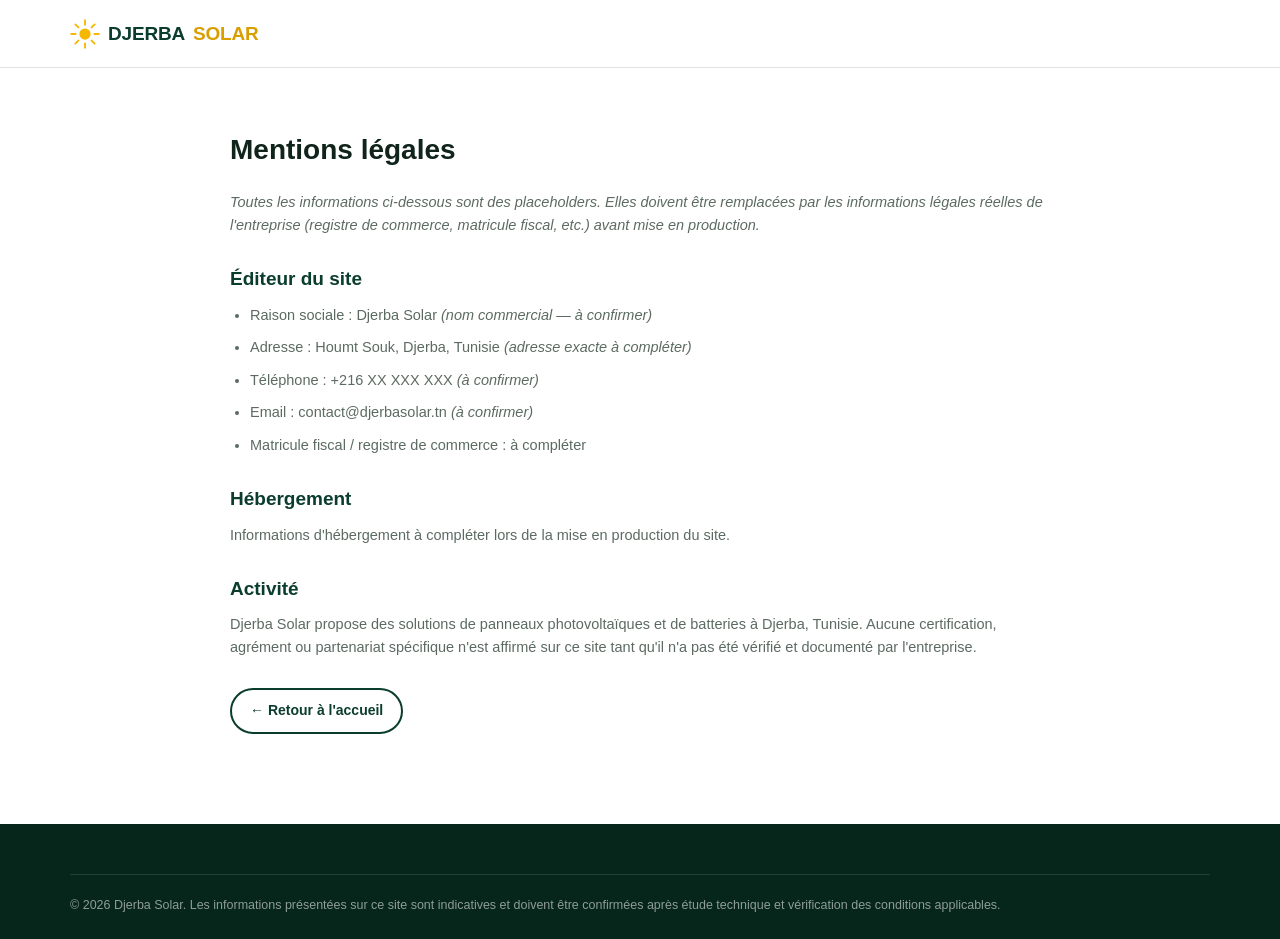
==== mentions.html @ 6d80eced "Build Djerba Solar lead-generation website (HTML/CSS/JS vanilla) Replaces the unrelated restaurant s" ====
<!DOCTYPE html>
<html lang="fr">
<head>
<meta charset="UTF-8">
<meta name="viewport" content="width=device-width, initial-scale=1.0">
<title>Mentions légales — Djerba Solar</title>
<meta name="robots" content="noindex, follow">
<link rel="icon" href="data:image/svg+xml,%3Csvg xmlns=%27http://www.w3.org/2000/svg%27 viewBox=%270 0 48 48%27%3E%3Ccircle cx=%2724%27 cy=%2724%27 r=%279%27 fill=%27%23F5B700%27/%3E%3Cg stroke=%27%23F5B700%27 stroke-width=%273%27 stroke-linecap=%27round%27%3E%3Cline x1=%2724%27 y1=%272%27 x2=%2724%27 y2=%279%27/%3E%3Cline x1=%2724%27 y1=%2739%27 x2=%2724%27 y2=%2746%27/%3E%3Cline x1=%272%27 y1=%2724%27 x2=%279%27 y2=%2724%27/%3E%3Cline x1=%2739%27 y1=%2724%27 x2=%2746%27 y2=%2724%27/%3E%3Cline x1=%278.6%27 y1=%278.6%27 x2=%2713.5%27 y2=%2713.5%27/%3E%3Cline x1=%2734.5%27 y1=%2734.5%27 x2=%2739.4%27 y2=%2739.4%27/%3E%3Cline x1=%278.6%27 y1=%2739.4%27 x2=%2713.5%27 y2=%2734.5%27/%3E%3Cline x1=%2734.5%27 y1=%2713.5%27 x2=%2739.4%27 y2=%278.6%27/%3E%3C/g%3E%3C/svg%3E">
<link rel="stylesheet" href="style.css">
</head>
<body>

<header class="site-header">
  <div class="container">
    <a href="index.html" class="logo">
      <svg class="sun" viewBox="0 0 48 48" fill="none" xmlns="http://www.w3.org/2000/svg" aria-hidden="true">
        <circle cx="24" cy="24" r="9" fill="#F5B700"/>
        <g stroke="#F5B700" stroke-width="3" stroke-linecap="round">
          <line x1="24" y1="2" x2="24" y2="9"/><line x1="24" y1="39" x2="24" y2="46"/>
          <line x1="2" y1="24" x2="9" y2="24"/><line x1="39" y1="24" x2="46" y2="24"/>
          <line x1="8.6" y1="8.6" x2="13.5" y2="13.5"/><line x1="34.5" y1="34.5" x2="39.4" y2="39.4"/>
          <line x1="8.6" y1="39.4" x2="13.5" y2="34.5"/><line x1="34.5" y1="13.5" x2="39.4" y2="8.6"/>
        </g>
      </svg>
      DJERBA <strong>SOLAR</strong>
    </a>
  </div>
</header>

<main class="container legal-page">
  <h1>Mentions légales</h1>
  <p><em>Toutes les informations ci-dessous sont des placeholders. Elles doivent être remplacées par les informations légales réelles de l'entreprise (registre de commerce, matricule fiscal, etc.) avant mise en production.</em></p>

  <h2>Éditeur du site</h2>
  <ul>
    <li>Raison sociale : Djerba Solar <em>(nom commercial — à confirmer)</em></li>
    <li>Adresse : Houmt Souk, Djerba, Tunisie <em>(adresse exacte à compléter)</em></li>
    <li>Téléphone : +216 XX XXX XXX <em>(à confirmer)</em></li>
    <li>Email : contact@djerbasolar.tn <em>(à confirmer)</em></li>
    <li>Matricule fiscal / registre de commerce : à compléter</li>
  </ul>

  <h2>Hébergement</h2>
  <p>Informations d'hébergement à compléter lors de la mise en production du site.</p>

  <h2>Activité</h2>
  <p>Djerba Solar propose des solutions de panneaux photovoltaïques et de batteries à Djerba, Tunisie. Aucune certification, agrément ou partenariat spécifique n'est affirmé sur ce site tant qu'il n'a pas été vérifié et documenté par l'entreprise.</p>

  <p style="margin-top:30px;"><a href="index.html" class="btn btn-secondary btn-sm">← Retour à l'accueil</a></p>
</main>

<footer class="site-footer">
  <div class="container">
    <div class="footer-disclaimer">
      © <span id="year"></span> Djerba Solar. Les informations présentées sur ce site sont indicatives et doivent être confirmées après étude technique et vérification des conditions applicables.
    </div>
  </div>
</footer>

<script>document.getElementById("year").textContent = new Date().getFullYear();</script>
</body>
</html>
---- style.css ----
/* =========================================================
   DJERBA SOLAR — style.css
   Design system : mobile-first, vert profond + jaune solaire.
   ========================================================= */

:root {
  /* Couleurs */
  --green-deep: #0b3d2e;
  --green-deep-2: #0f5132;
  --green-energy: #16a34a;
  --green-energy-light: #d9f3e3;
  --yellow-solar: #f5b700;
  --yellow-solar-dark: #d99e00;
  --white: #ffffff;
  --gray-50: #f7f8f7;
  --gray-100: #eef1ef;
  --gray-200: #dfe4e1;
  --gray-400: #9aa79f;
  --gray-600: #5c6b62;
  --text-dark: #10241c;

  /* Statuts (usage admin) */
  --hot: #ef4444;
  --warm: #f97316;
  --qualify: #eab308;
  --cold: #94a3b8;
  --success: #16a34a;

  /* Typo */
  --font-base: "Segoe UI", "Helvetica Neue", Arial, sans-serif;

  /* Layout */
  --container: 1180px;
  --radius-sm: 8px;
  --radius-md: 14px;
  --radius-lg: 22px;
  --shadow-sm: 0 2px 10px rgba(11, 61, 46, 0.08);
  --shadow-md: 0 10px 30px rgba(11, 61, 46, 0.12);
  --header-h: 68px;
  --mobile-bar-h: 60px;
}

/* ---------- Reset ---------- */
*, *::before, *::after { box-sizing: border-box; }
html { scroll-behavior: smooth; }
body {
  margin: 0;
  font-family: var(--font-base);
  color: var(--text-dark);
  background: var(--white);
  line-height: 1.55;
  -webkit-font-smoothing: antialiased;
}
img, svg { max-width: 100%; display: block; }
a { color: inherit; text-decoration: none; }
ul { list-style: none; margin: 0; padding: 0; }
button { font-family: inherit; cursor: pointer; }
input, select, textarea { font-family: inherit; font-size: 16px; }
h1, h2, h3, h4, p { margin: 0; }
.container {
  width: 100%;
  max-width: var(--container);
  margin: 0 auto;
  padding: 0 20px;
}
section { padding: 64px 0; }
.section-alt { background: var(--gray-50); }
.section-dark {
  background: linear-gradient(160deg, var(--green-deep) 0%, var(--green-deep-2) 100%);
  color: var(--white);
}

/* Padding bottom global pour laisser place à la barre mobile fixe */
body { padding-bottom: var(--mobile-bar-h); }
@media (min-width: 861px) { body { padding-bottom: 0; } }

/* ---------- Eyebrow / tags ---------- */
.eyebrow {
  display: inline-flex;
  align-items: center;
  gap: 8px;
  font-size: 13px;
  font-weight: 700;
  letter-spacing: 0.06em;
  text-transform: uppercase;
  color: var(--green-energy);
  background: var(--green-energy-light);
  padding: 6px 14px;
  border-radius: 999px;
  margin-bottom: 14px;
}
.section-dark .eyebrow {
  background: rgba(245, 183, 0, 0.15);
  color: var(--yellow-solar);
}

.section-head { max-width: 680px; margin: 0 0 40px; }
.section-head.center { margin-left: auto; margin-right: auto; text-align: center; }
.section-head h2 { font-size: clamp(26px, 4vw, 38px); line-height: 1.15; margin-bottom: 12px; }
.section-head p { color: var(--gray-600); font-size: 17px; }
.section-dark .section-head p { color: rgba(255,255,255,0.78); }

/* ---------- Buttons ---------- */
.btn {
  display: inline-flex;
  align-items: center;
  justify-content: center;
  gap: 8px;
  border: none;
  border-radius: 999px;
  padding: 15px 26px;
  font-size: 15.5px;
  font-weight: 700;
  transition: transform 0.15s ease, box-shadow 0.15s ease, background 0.15s ease;
  white-space: nowrap;
}
.btn:active { transform: scale(0.97); }
.btn-primary {
  background: var(--yellow-solar);
  color: var(--green-deep);
  box-shadow: 0 8px 20px rgba(245, 183, 0, 0.35);
}
.btn-primary:hover { background: var(--yellow-solar-dark); }
.btn-secondary {
  background: transparent;
  color: var(--green-deep);
  border: 2px solid var(--green-deep);
}
.section-dark .btn-secondary { color: var(--white); border-color: rgba(255,255,255,0.6); }
.btn-secondary:hover { background: rgba(11, 61, 46, 0.06); }
.section-dark .btn-secondary:hover { background: rgba(255,255,255,0.08); }
.btn-whatsapp {
  background: #25d366;
  color: var(--white);
}
.btn-whatsapp:hover { background: #1fbd59; }
.btn-outline-white {
  background: transparent;
  border: 2px solid rgba(255,255,255,0.65);
  color: var(--white);
}
.btn-block { width: 100%; }
.btn-sm { padding: 10px 18px; font-size: 14px; }
.btn-row { display: flex; flex-wrap: wrap; gap: 14px; }

/* ---------- Header ---------- */
.site-header {
  position: sticky;
  top: 0;
  z-index: 100;
  background: rgba(255, 255, 255, 0.96);
  backdrop-filter: saturate(180%) blur(8px);
  border-bottom: 1px solid var(--gray-200);
  height: var(--header-h);
}
.site-header .container {
  height: 100%;
  display: flex;
  align-items: center;
  justify-content: space-between;
}
.logo {
  display: flex;
  align-items: center;
  gap: 8px;
  font-weight: 800;
  font-size: 19px;
  color: var(--green-deep);
  letter-spacing: -0.01em;
}
.logo .sun {
  width: 30px;
  height: 30px;
  flex-shrink: 0;
}
.logo strong { color: var(--yellow-solar-dark); }

.main-nav {
  position: fixed;
  top: var(--header-h);
  left: 0;
  right: 0;
  background: var(--white);
  border-bottom: 1px solid var(--gray-200);
  display: flex;
  flex-direction: column;
  padding: 10px 20px 20px;
  transform: translateY(-8px);
  opacity: 0;
  pointer-events: none;
  transition: opacity 0.18s ease, transform 0.18s ease;
}
.main-nav.open { opacity: 1; transform: translateY(0); pointer-events: auto; }
.main-nav a {
  padding: 12px 4px;
  font-weight: 600;
  color: var(--text-dark);
  border-bottom: 1px solid var(--gray-100);
}
.header-cta { display: none; }
.nav-toggle {
  background: none;
  border: none;
  padding: 8px;
  display: flex;
  flex-direction: column;
  gap: 5px;
}
.nav-toggle span {
  width: 24px;
  height: 2px;
  background: var(--green-deep);
  border-radius: 2px;
  transition: transform 0.2s ease, opacity 0.2s ease;
}
.nav-toggle.open span:nth-child(1) { transform: translateY(7px) rotate(45deg); }
.nav-toggle.open span:nth-child(2) { opacity: 0; }
.nav-toggle.open span:nth-child(3) { transform: translateY(-7px) rotate(-45deg); }

@media (min-width: 861px) {
  .main-nav {
    position: static;
    flex-direction: row;
    align-items: center;
    gap: 6px;
    padding: 0;
    border: none;
    opacity: 1;
    transform: none;
    pointer-events: auto;
    background: transparent;
  }
  .main-nav a { border-bottom: none; padding: 8px 14px; border-radius: 999px; font-size: 15px; }
  .main-nav a:hover { background: var(--gray-100); }
  .nav-toggle { display: none; }
  .header-cta { display: flex; gap: 10px; }
}

/* ---------- Hero ---------- */
.hero {
  background: radial-gradient(circle at 15% 0%, #123f2e 0%, var(--green-deep) 45%, #082418 100%);
  color: var(--white);
  padding: 52px 0 60px;
  position: relative;
  overflow: hidden;
}
.hero::after {
  content: "";
  position: absolute;
  right: -120px;
  top: -120px;
  width: 380px;
  height: 380px;
  border-radius: 50%;
  background: radial-gradient(circle, rgba(245,183,0,0.35) 0%, rgba(245,183,0,0) 70%);
}
.hero-grid {
  display: grid;
  gap: 40px;
  position: relative;
  z-index: 1;
}
@media (min-width: 960px) {
  .hero-grid { grid-template-columns: 1.1fr 0.9fr; align-items: center; }
}
.hero-badge {
  display: inline-flex;
  align-items: center;
  gap: 8px;
  background: rgba(255,255,255,0.1);
  border: 1px solid rgba(255,255,255,0.18);
  padding: 8px 16px;
  border-radius: 999px;
  font-size: 13.5px;
  font-weight: 600;
  margin-bottom: 20px;
}
.hero h1 {
  font-size: clamp(32px, 6vw, 54px);
  line-height: 1.08;
  letter-spacing: -0.01em;
  margin-bottom: 18px;
}
.hero h1 .accent { color: var(--yellow-solar); }
.hero p.lead {
  font-size: clamp(16px, 2.2vw, 19px);
  color: rgba(255,255,255,0.85);
  max-width: 560px;
  margin-bottom: 28px;
}
.hero-stats {
  display: grid;
  grid-template-columns: repeat(auto-fit, minmax(150px, 1fr));
  gap: 16px;
  margin-top: 34px;
}
.hero-stat {
  display: flex;
  align-items: flex-start;
  gap: 10px;
  font-size: 14px;
  color: rgba(255,255,255,0.85);
}
.hero-stat .dot {
  width: 8px; height: 8px; border-radius: 50%;
  background: var(--yellow-solar);
  margin-top: 6px;
  flex-shrink: 0;
}
.hero-visual {
  background: rgba(255,255,255,0.06);
  border: 1px solid rgba(255,255,255,0.14);
  border-radius: var(--radius-lg);
  padding: 26px;
}
.hero-visual .flow {
  display: flex;
  flex-direction: column;
  gap: 14px;
}
.flow-step {
  display: flex;
  align-items: center;
  gap: 14px;
  background: rgba(255,255,255,0.07);
  border-radius: var(--radius-md);
  padding: 14px 16px;
}
.flow-step .ico { font-size: 24px; }
.flow-step .label { font-weight: 700; font-size: 14.5px; }
.flow-step .sub { font-size: 12.5px; color: rgba(255,255,255,0.7); }
.flow-arrow { text-align: center; color: var(--yellow-solar); font-size: 16px; }

/* ---------- Cards grid: solutions ---------- */
.cards-grid {
  display: grid;
  gap: 22px;
  grid-template-columns: 1fr;
}
@media (min-width: 640px) { .cards-grid { grid-template-columns: repeat(2, 1fr); } }
@media (min-width: 1040px) { .cards-grid { grid-template-columns: repeat(4, 1fr); } }

.solution-card {
  background: var(--white);
  border: 1px solid var(--gray-200);
  border-radius: var(--radius-lg);
  padding: 28px 24px;
  display: flex;
  flex-direction: column;
  gap: 12px;
  transition: transform 0.18s ease, box-shadow 0.18s ease;
}
.solution-card:hover { transform: translateY(-4px); box-shadow: var(--shadow-md); }
.solution-card .ico-wrap {
  width: 52px; height: 52px;
  border-radius: 14px;
  background: var(--green-energy-light);
  display: flex; align-items: center; justify-content: center;
  font-size: 26px;
  margin-bottom: 4px;
}
.solution-card h3 { font-size: 19px; }
.solution-card p { color: var(--gray-600); font-size: 14.5px; flex-grow: 1; }
.solution-card .card-link { font-weight: 700; color: var(--green-energy); font-size: 14.5px; display: inline-flex; align-items: center; gap: 6px; }

/* ---------- Coupures section ---------- */
.outage-compare {
  display: grid;
  gap: 18px;
  margin: 34px 0;
}
@media (min-width: 760px) { .outage-compare { grid-template-columns: 1fr 1fr; } }
.outage-box {
  background: rgba(255,255,255,0.06);
  border: 1px solid rgba(255,255,255,0.15);
  border-radius: var(--radius-lg);
  padding: 26px;
}
.outage-box h4 { font-size: 16.5px; margin-bottom: 14px; color: var(--yellow-solar); }
.outage-flow { display: flex; align-items: center; gap: 10px; flex-wrap: wrap; font-size: 22px; }
.outage-flow span.txt { font-size: 13.5px; color: rgba(255,255,255,0.75); }
.outage-note {
  background: rgba(245, 183, 0, 0.14);
  border: 1px solid rgba(245, 183, 0, 0.35);
  border-radius: var(--radius-md);
  padding: 16px 18px;
  font-size: 14px;
  color: rgba(255,255,255,0.92);
  margin-top: 6px;
}

/* ---------- Simulator ---------- */
.simulator-card {
  background: var(--white);
  border: 1px solid var(--gray-200);
  border-radius: var(--radius-lg);
  box-shadow: var(--shadow-md);
  padding: 26px;
  max-width: 760px;
  margin: 0 auto;
}
.form-grid {
  display: grid;
  gap: 16px;
  grid-template-columns: 1fr;
}
@media (min-width: 620px) { .form-grid.cols-2 { grid-template-columns: 1fr 1fr; } }
.field label {
  display: block;
  font-size: 13.5px;
  font-weight: 700;
  margin-bottom: 6px;
  color: var(--green-deep);
}
.field input, .field select, .field textarea {
  width: 100%;
  padding: 13px 14px;
  border: 1.5px solid var(--gray-200);
  border-radius: var(--radius-sm);
  background: var(--gray-50);
  color: var(--text-dark);
}
.field input:focus, .field select:focus, .field textarea:focus {
  outline: none;
  border-color: var(--green-energy);
  background: var(--white);
}
.field .error-msg {
  color: #dc2626;
  font-size: 12.5px;
  margin-top: 5px;
  display: none;
}
.field.invalid input, .field.invalid select { border-color: #dc2626; }
.field.invalid .error-msg { display: block; }
.radio-group { display: flex; gap: 10px; flex-wrap: wrap; }
.radio-pill {
  border: 1.5px solid var(--gray-200);
  border-radius: 999px;
  padding: 10px 16px;
  font-size: 13.5px;
  font-weight: 600;
  cursor: pointer;
  background: var(--gray-50);
}
.radio-pill input { display: none; }
.radio-pill.active { background: var(--green-energy-light); border-color: var(--green-energy); color: var(--green-deep-2); }

.sim-result {
  margin-top: 26px;
  padding: 22px;
  border-radius: var(--radius-md);
  background: var(--green-energy-light);
  border: 1px solid #b7e6c9;
  display: none;
}
.sim-result.show { display: block; }
.sim-result-grid {
  display: grid;
  gap: 14px;
  grid-template-columns: 1fr 1fr;
  margin: 16px 0;
}
.sim-metric .num { font-size: 22px; font-weight: 800; color: var(--green-deep-2); }
.sim-metric .lab { font-size: 12.5px; color: var(--gray-600); }
.sim-disclaimer {
  font-size: 12.5px;
  color: var(--gray-600);
  background: var(--white);
  border-radius: var(--radius-sm);
  padding: 12px 14px;
  margin-top: 10px;
  border: 1px dashed var(--gray-400);
}

/* ---------- Lead form ---------- */
.lead-form-card {
  background: var(--white);
  border-radius: var(--radius-lg);
  box-shadow: var(--shadow-md);
  border: 1px solid var(--gray-200);
  padding: 28px 24px;
}
.form-success {
  display: none;
  text-align: center;
  padding: 30px 10px;
}
.form-success.show { display: block; }
.form-success .ico { font-size: 48px; margin-bottom: 14px; }

/* ---------- Steps ---------- */
.steps-list {
  display: grid;
  gap: 18px;
  grid-template-columns: 1fr;
  counter-reset: step;
}
@media (min-width: 720px) { .steps-list { grid-template-columns: repeat(5, 1fr); } }
.step-item {
  background: var(--white);
  border: 1px solid var(--gray-200);
  border-radius: var(--radius-md);
  padding: 22px 18px;
  text-align: left;
}
.step-item .step-num {
  width: 36px; height: 36px;
  border-radius: 50%;
  background: var(--green-deep);
  color: var(--yellow-solar);
  display: flex; align-items: center; justify-content: center;
  font-weight: 800;
  margin-bottom: 12px;
}
.step-item h4 { font-size: 15.5px; margin-bottom: 6px; }
.step-item p { font-size: 13px; color: var(--gray-600); }

/* ---------- Why us ---------- */
.why-grid {
  display: grid;
  gap: 18px;
  grid-template-columns: 1fr;
}
@media (min-width: 640px) { .why-grid { grid-template-columns: repeat(2, 1fr); } }
@media (min-width: 1000px) { .why-grid { grid-template-columns: repeat(4, 1fr); } }
.why-item {
  display: flex;
  gap: 14px;
  align-items: flex-start;
  background: var(--gray-50);
  border-radius: var(--radius-md);
  padding: 18px;
}
.why-item .ico { font-size: 22px; flex-shrink: 0; }
.why-item h4 { font-size: 14.5px; margin-bottom: 4px; }
.why-item p { font-size: 12.5px; color: var(--gray-600); }

/* ---------- Professionnels ---------- */
.pro-section {
  background: linear-gradient(135deg, var(--green-deep) 0%, #063a2a 100%);
  color: var(--white);
  border-radius: var(--radius-lg);
  padding: 44px 28px;
  display: grid;
  gap: 30px;
}
@media (min-width: 900px) { .pro-section { grid-template-columns: 1.1fr 0.9fr; align-items: center; padding: 54px; } }
.pro-tags { display: flex; flex-wrap: wrap; gap: 10px; margin: 18px 0 26px; }
.pro-tag {
  background: rgba(255,255,255,0.1);
  border: 1px solid rgba(255,255,255,0.2);
  padding: 7px 14px;
  border-radius: 999px;
  font-size: 13px;
}
.pro-card {
  background: rgba(255,255,255,0.07);
  border: 1px solid rgba(255,255,255,0.16);
  border-radius: var(--radius-md);
  padding: 22px;
}
.pro-card ul { display: flex; flex-direction: column; gap: 10px; margin-bottom: 18px; }
.pro-card li { font-size: 14px; display: flex; gap: 8px; }

/* ---------- Financement ---------- */
.finance-box {
  background: var(--white);
  border: 1px solid var(--gray-200);
  border-radius: var(--radius-lg);
  padding: 30px 26px;
  display: grid;
  gap: 22px;
}
@media (min-width: 800px) { .finance-box { grid-template-columns: 1fr 1fr; } }
.finance-points { display: flex; flex-direction: column; gap: 14px; }
.finance-point { display: flex; gap: 10px; font-size: 14.5px; }
.finance-point .ico { color: var(--green-energy); font-weight: 800; }
.finance-callout {
  background: var(--gray-50);
  border-radius: var(--radius-md);
  padding: 22px;
  display: flex;
  flex-direction: column;
  gap: 14px;
  justify-content: center;
}

/* ---------- Footer ---------- */
.site-footer {
  background: #06251b;
  color: rgba(255,255,255,0.85);
  padding: 50px 0 24px;
}
.footer-grid {
  display: grid;
  gap: 30px;
  grid-template-columns: 1fr;
  margin-bottom: 30px;
}
@media (min-width: 760px) { .footer-grid { grid-template-columns: 1.3fr 1fr 1fr; } }
.footer-logo { font-weight: 800; font-size: 19px; color: var(--white); margin-bottom: 10px; }
.footer-logo strong { color: var(--yellow-solar); }
.footer-col h5 { color: var(--white); font-size: 14px; margin-bottom: 14px; text-transform: uppercase; letter-spacing: 0.05em; }
.footer-col ul { display: flex; flex-direction: column; gap: 10px; }
.footer-col a, .footer-col p { font-size: 14px; color: rgba(255,255,255,0.72); }
.footer-col a:hover { color: var(--yellow-solar); }
.footer-disclaimer {
  border-top: 1px solid rgba(255,255,255,0.12);
  padding-top: 20px;
  font-size: 12.5px;
  color: rgba(255,255,255,0.55);
  line-height: 1.6;
}

/* ---------- Mobile sticky CTA bar ---------- */
.mobile-bar {
  position: fixed;
  bottom: 0; left: 0; right: 0;
  height: var(--mobile-bar-h);
  background: var(--white);
  border-top: 1px solid var(--gray-200);
  display: grid;
  grid-template-columns: repeat(3, 1fr);
  z-index: 200;
  box-shadow: 0 -4px 16px rgba(0,0,0,0.08);
}
.mobile-bar a {
  display: flex;
  flex-direction: column;
  align-items: center;
  justify-content: center;
  gap: 2px;
  font-size: 11.5px;
  font-weight: 700;
  color: var(--green-deep);
}
.mobile-bar a .ico { font-size: 18px; }
.mobile-bar a.wa { color: #1fbd59; }
.mobile-bar a.quote { color: var(--yellow-solar-dark); }
@media (min-width: 861px) { .mobile-bar { display: none; } }

/* ---------- Utilities ---------- */
.text-center { text-align: center; }
.mt-0 { margin-top: 0; }
.badge-inline {
  display: inline-flex; align-items: center; gap: 6px;
  background: var(--gray-100); padding: 4px 10px; border-radius: 999px; font-size: 12px; font-weight: 700;
}
.divider { height: 1px; background: var(--gray-200); border: none; margin: 0; }
.visually-hidden {
  position: absolute; width: 1px; height: 1px; overflow: hidden;
  clip: rect(0,0,0,0); white-space: nowrap;
}

/* =========================================================
   ADMIN DASHBOARD (admin.html)
   ========================================================= */
.admin-body { background: var(--gray-50); padding-bottom: 40px; }
.admin-header {
  background: var(--green-deep);
  color: var(--white);
  padding: 18px 0;
}
.admin-header .container { display: flex; align-items: center; justify-content: space-between; flex-wrap: wrap; gap: 10px; }
.admin-title { font-weight: 800; font-size: 18px; display: flex; align-items: center; gap: 8px; }
.admin-title .sun { width: 24px; height: 24px; }

.proto-banner {
  background: #fff4d6;
  border-bottom: 1px solid #f0d68a;
  color: #7a5b00;
  font-size: 13px;
  padding: 10px 0;
  text-align: center;
}

.stats-grid {
  display: grid;
  gap: 16px;
  grid-template-columns: repeat(2, 1fr);
  margin: 26px 0;
}
@media (min-width: 760px) { .stats-grid { grid-template-columns: repeat(4, 1fr); } }
.stat-card {
  background: var(--white);
  border: 1px solid var(--gray-200);
  border-radius: var(--radius-md);
  padding: 20px;
}
.stat-card .val { font-size: 26px; font-weight: 800; color: var(--green-deep); }
.stat-card .lab { font-size: 12.5px; color: var(--gray-600); margin-top: 4px; }
.stat-card.hot .val { color: var(--hot); }

.toolbar {
  display: flex;
  flex-wrap: wrap;
  gap: 10px;
  margin-bottom: 18px;
  align-items: center;
  background: var(--white);
  border: 1px solid var(--gray-200);
  border-radius: var(--radius-md);
  padding: 14px;
}
.toolbar input, .toolbar select {
  padding: 10px 12px;
  border: 1.5px solid var(--gray-200);
  border-radius: var(--radius-sm);
  background: var(--gray-50);
  font-size: 13.5px;
}
.toolbar input[type="search"] { flex-grow: 1; min-width: 180px; }
.toolbar .spacer { flex-grow: 1; }

.table-wrap {
  background: var(--white);
  border: 1px solid var(--gray-200);
  border-radius: var(--radius-md);
  overflow-x: auto;
}
table.leads-table { width: 100%; border-collapse: collapse; min-width: 980px; }
table.leads-table th, table.leads-table td {
  padding: 12px 14px;
  text-align: left;
  font-size: 13px;
  border-bottom: 1px solid var(--gray-100);
  white-space: nowrap;
}
table.leads-table th {
  background: var(--gray-50);
  font-size: 11.5px;
  text-transform: uppercase;
  letter-spacing: 0.04em;
  color: var(--gray-600);
  position: sticky; top: 0;
}
table.leads-table tbody tr:hover { background: var(--gray-50); }
.temp-pill {
  display: inline-flex; align-items: center; gap: 5px;
  padding: 4px 10px; border-radius: 999px; font-size: 12px; font-weight: 700;
}
.temp-pill.hot { background: #fee2e2; color: var(--hot); }
.temp-pill.warm { background: #ffedd5; color: var(--warm); }
.temp-pill.qualify { background: #fef9c3; color: #a16207; }
.temp-pill.cold { background: #f1f5f9; color: var(--cold); }

.status-select {
  padding: 6px 10px;
  border-radius: var(--radius-sm);
  border: 1.5px solid var(--gray-200);
  font-size: 12.5px;
  background: var(--white);
}
.row-actions { display: flex; gap: 8px; }
.icon-btn {
  border: none; background: var(--gray-100); border-radius: 8px;
  padding: 6px 10px; font-size: 13px;
}
.icon-btn.danger { background: #fee2e2; color: #b91c1c; }
.icon-btn:hover { filter: brightness(0.96); }

.empty-state { text-align: center; padding: 60px 20px; color: var(--gray-600); }

.value-tag { font-weight: 700; color: var(--green-deep-2); font-size: 12.5px; }

.toast {
  position: fixed;
  bottom: 24px; left: 50%;
  transform: translateX(-50%) translateY(20px);
  background: var(--green-deep);
  color: var(--white);
  padding: 12px 22px;
  border-radius: 999px;
  font-size: 13.5px;
  font-weight: 600;
  opacity: 0;
  pointer-events: none;
  transition: opacity 0.2s ease, transform 0.2s ease;
  z-index: 999;
  box-shadow: var(--shadow-md);
}
.toast.show { opacity: 1; transform: translateX(-50%) translateY(0); }

/* ---------- Legal pages ---------- */
.legal-page { padding: 60px 0 80px; max-width: 820px; margin: 0 auto; }
.legal-page h1 { font-size: 28px; margin-bottom: 20px; }
.legal-page h2 { font-size: 19px; margin: 28px 0 10px; color: var(--green-deep); }
.legal-page p, .legal-page li { color: var(--gray-600); font-size: 14.5px; margin-bottom: 10px; }
.legal-page ul { padding-left: 20px; list-style: disc; }
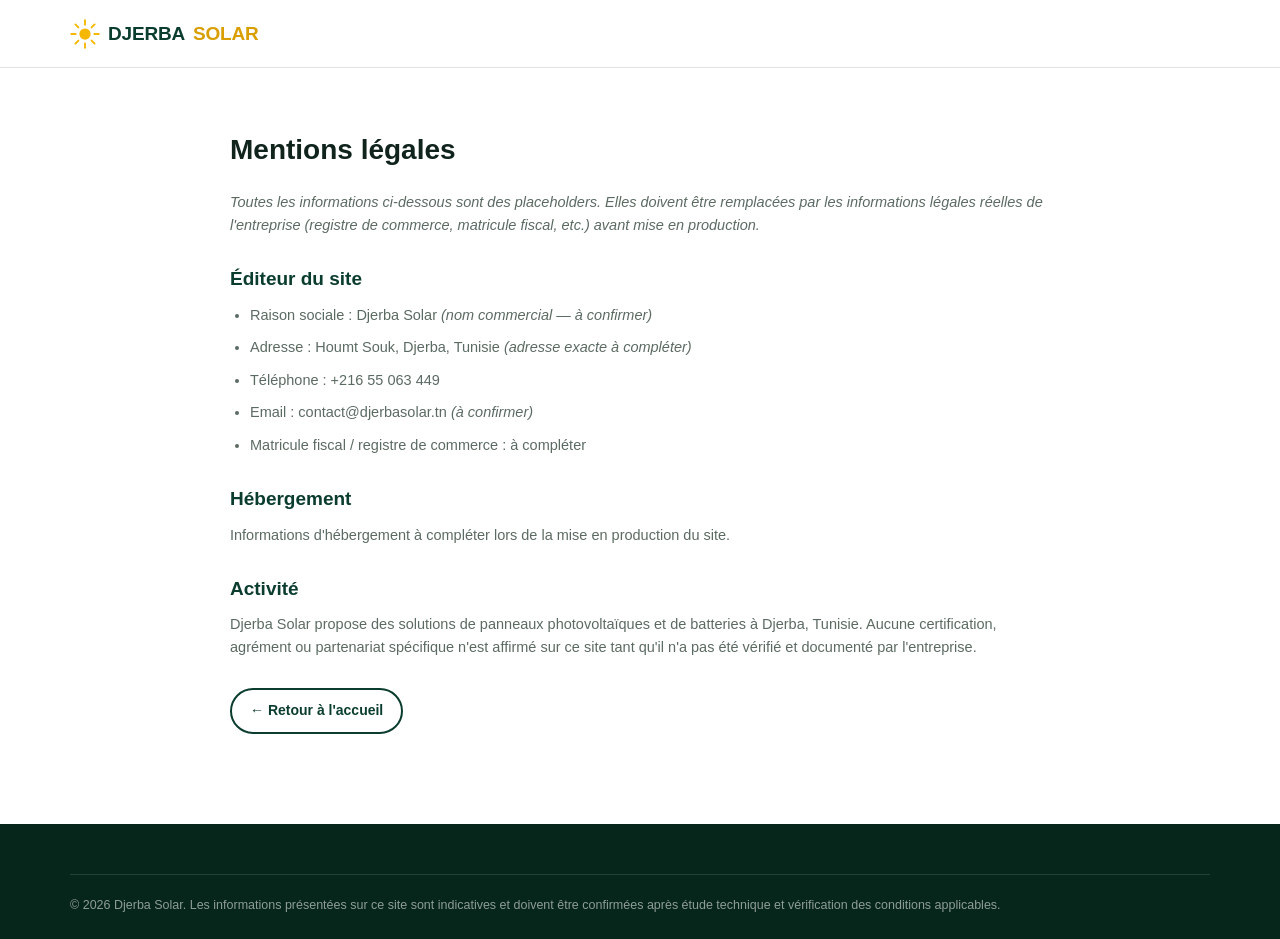
==== commit a00f998a: "Set real WhatsApp/phone number across the site Replaces the 216XXXXXXXX placeholder with the busines" ====
--- a/mentions.html
+++ b/mentions.html
@@ -35,7 +35,7 @@
   <ul>
     <li>Raison sociale : Djerba Solar <em>(nom commercial — à confirmer)</em></li>
     <li>Adresse : Houmt Souk, Djerba, Tunisie <em>(adresse exacte à compléter)</em></li>
-    <li>Téléphone : +216 XX XXX XXX <em>(à confirmer)</em></li>
+    <li>Téléphone : +216 55 063 449</li>
     <li>Email : contact@djerbasolar.tn <em>(à confirmer)</em></li>
     <li>Matricule fiscal / registre de commerce : à compléter</li>
   </ul>
